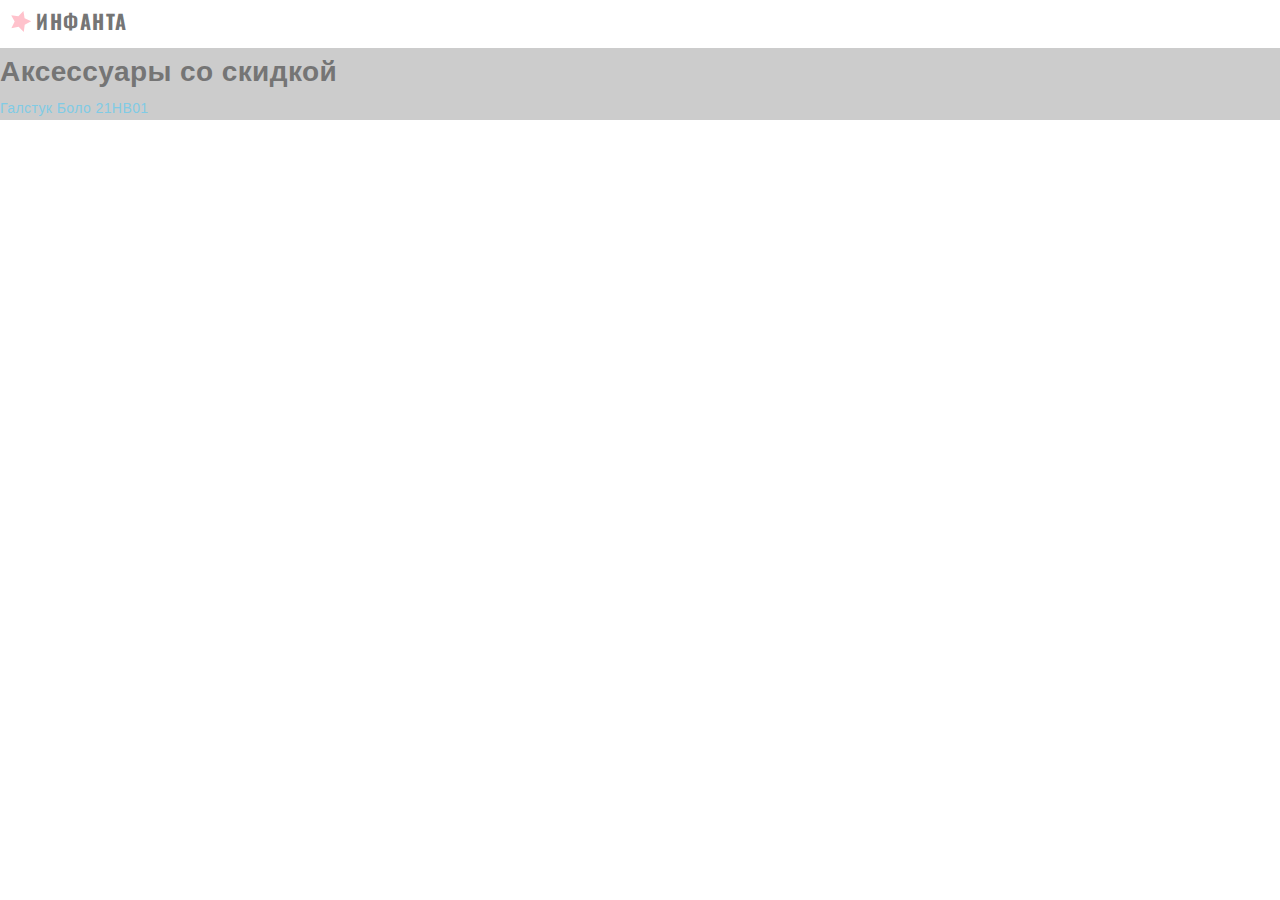
==== index.html @ 3a67ed8e "adds logo" ====
<!DOCTYPE html>
<html lang="ru">
  <head>
    <meta charset="UTF-8" />
    <meta name="viewport" content="width=device-width, initial-scale=1.0" />
    <title>Инфанта - Аксессуары со скидкой</title>
    <link
      href="https://fonts.googleapis.com/css2?family=Oswald&display=swap"
      rel="stylesheet"
    />
    <link
      rel="stylesheet"
      href="https://cdnjs.cloudflare.com/ajax/libs/modern-normalize/0.6.0/modern-normalize.min.css"
    />
    <link rel="stylesheet" href="./CSS/styles.css" />
  </head>

  <body>
    <!-- Header -->

    <header class="page-header">
      <nav main-nav>
        <a class="logo" href="./index.html">
          <span>
            <svg class="icon" width="21" height="21">
              <use href="./images/sprite.svg#star-full"></use>
            </svg>
          </span>
          <h1 class="title brand">
            Инфанта
          </h1></a
        >
      </nav>
    </header>

    <!-- Main -->

    <main class="page-main">
      <section class="section">
        <div class="container">
          <h1 class="title h1">Аксессуары со скидкой</h1>
          <a class="product-link link" href="./halstuk-bolo-21hb01.html"
            >Галстук Боло 21HB01</a
          >
        </div>
      </section>
    </main>
    <footer class="page-footer"></footer>
  </body>
</html>
---- CSS/styles.css ----
html {
  box-sizing: border-box;
}

*,
*::before,
*::after {
  box-sizing: inherit;
}

:root {
  --primary-text-color: #757575;
  --secondary-text-color: #212121;
  --accent-colot: #ffc2cc;
  --accent-secondary-color: #80cbe5;
  --primary-white-color: #ffffff;
}

.visually-hidden {
  position: absolute;
  width: 1px;
  height: 1px;
  margin: -1px;
  border: 0;
  padding: 0;
  clip: rect(0 0 0 0);
  overflow: hidden;
}

body {
  font-family: -apple-system, BlinkMacSystemFont, "Segoe UI", "Roboto", "Oxygen",
    "Ubuntu", "Cantarell", "Fira Sans", "Droid Sans", "Helvetica Neue",
    sans-serif;
  font-style: normal;
  font-weight: 400;
  font-size: 14px;
  line-height: 1.72;
  letter-spacing: 0.03em;
  color: var(--primary-text-color);
  background-color: #ffffff;
}

/* Section */

.section {
  display: flex;
  justify-content: center;
  width: 100%;
  background-color: red;
}

/* Container */

.container {
  width: 100%;
  max-width: 1440px;
  background-color: #ccc;
}

img {
  display: block;
  min-width: 100%;
  height: auto;
}

.link {
  text-decoration: none;
}

.title {
  margin: 0;
  padding: 0;
}

.list {
  padding: 0;
  margin: 0;
  list-style: none;
}

.relative {
  position: relative;
}

/* Header */

.page-header {
  padding: 10px;
}

.logo {
  display: inline-flex;
  align-items: baseline;
  margin: 0;

  color: var(--primary-text-color);
  text-decoration: none;
  border-radius: 3px;
}

.title.brand {
  font-family: "Oswald", sans-serif;
  font-size: 20px;
  line-height: 1;
  letter-spacing: 1.5px;
  text-transform: uppercase;
  transform: translateY(-1px);
}

.logo .icon {
  display: block;
  margin-right: 5px;
  fill: var(--accent-colot);
  transform: rotateZ(17deg);
}

.product-link {
  color: var(--accent-secondary-color);
}

/* Main */
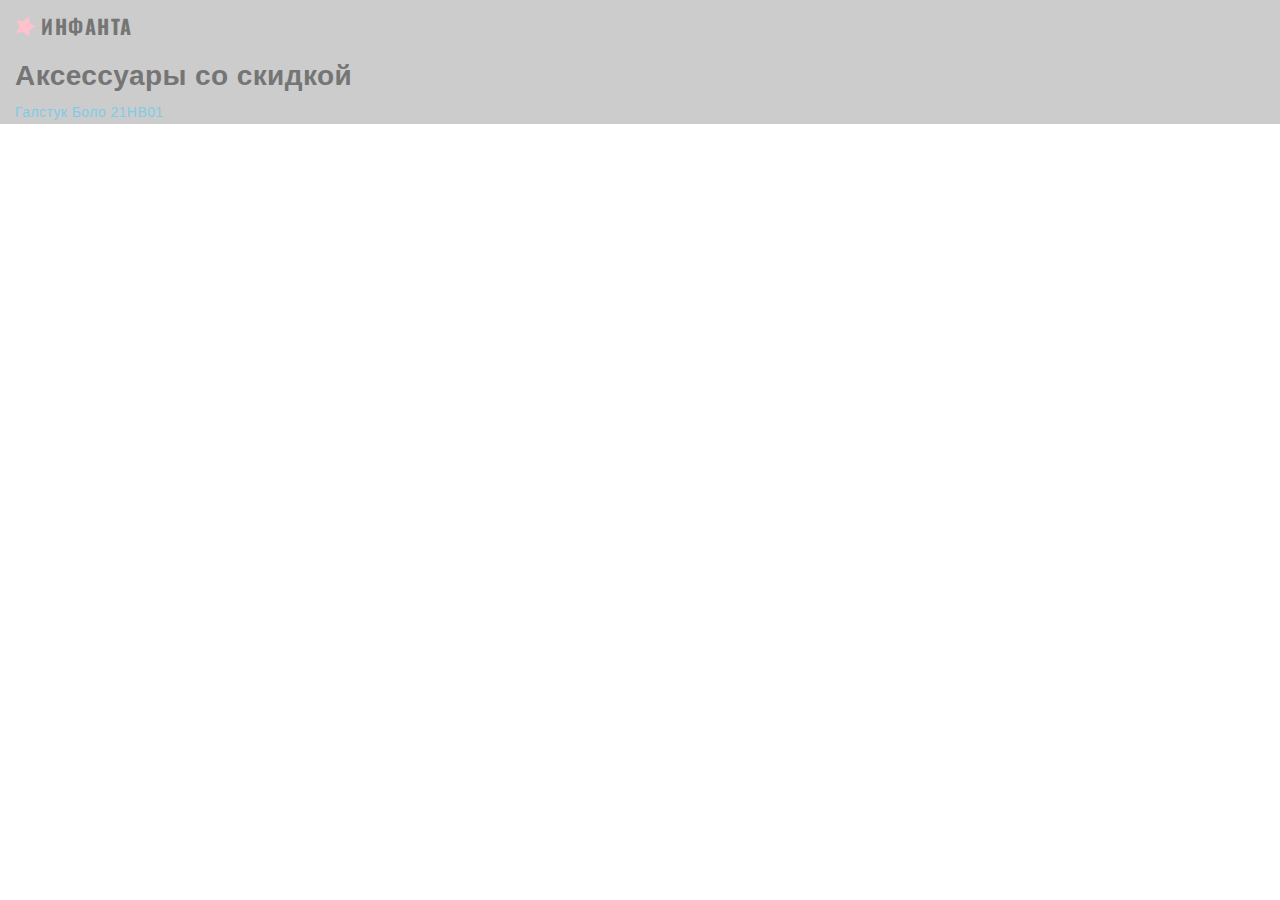
==== commit 2708da3a: "connects the preprocessor SASS" ====
--- a/index.html
+++ b/index.html
@@ -12,25 +12,27 @@
       rel="stylesheet"
       href="https://cdnjs.cloudflare.com/ajax/libs/modern-normalize/0.6.0/modern-normalize.min.css"
     />
-    <link rel="stylesheet" href="./CSS/styles.css" />
+    <link rel="stylesheet" href="./CSS/main.min.css" />
   </head>
 
   <body>
     <!-- Header -->
 
     <header class="page-header">
-      <nav main-nav>
-        <a class="logo" href="./index.html">
-          <span>
-            <svg class="icon" width="21" height="21">
-              <use href="./images/sprite.svg#star-full"></use>
-            </svg>
-          </span>
-          <h1 class="title brand">
-            Инфанта
-          </h1></a
-        >
-      </nav>
+      <div class="container">
+        <nav main-nav>
+          <a class="logo" href="./index.html">
+            <span>
+              <svg class="icon" width="21" height="21">
+                <use href="./images/sprite.svg#star-full"></use>
+              </svg>
+            </span>
+            <h1 class="title brand">
+              Инфанта
+            </h1>
+          </a>
+        </nav>
+      </div>
     </header>
 
     <!-- Main -->
--- a/CSS/main.min.css
+++ b/CSS/main.min.css
@@ -0,0 +1,2 @@
+html{-webkit-box-sizing:border-box;box-sizing:border-box}*,*::before,*::after{-webkit-box-sizing:inherit;box-sizing:inherit}body{font-family:-apple-system, BlinkMacSystemFont, "Segoe UI", "Roboto", "Oxygen", "Ubuntu", "Cantarell", "Fira Sans", "Droid Sans", "Helvetica Neue", sans-serif;font-style:normal;font-weight:400;font-size:14px;line-height:1.72;letter-spacing:0.03em;color:#757575;background-color:#ffffff}.visually-hidden{position:absolute;width:1px;height:1px;margin:-1px;border:0;padding:0;clip:rect(0 0 0 0);overflow:hidden}img{display:block;min-width:100%;height:auto}.list{padding:0;margin:0;list-style:none}.link{text-decoration:none}.title{margin:0;padding:0}.button{cursor:pointer;padding:0;border:none}.relative{position:relative}.section{display:-webkit-box;display:-ms-flexbox;display:flex;-webkit-box-pack:center;-ms-flex-pack:center;justify-content:center;width:100%;background-color:red}.container{width:100%;max-width:1440px;padding-left:15px;padding-right:15px;margin-left:auto;margin-right:auto;background-color:#ccc}.logo{display:-webkit-inline-box;display:-ms-inline-flexbox;display:inline-flex;-webkit-box-align:baseline;-ms-flex-align:baseline;align-items:baseline;margin:0;padding-top:15px;padding-bottom:15px;color:#757575;text-decoration:none;border-radius:3px}.logo .icon{display:block;margin-right:5px;fill:#ffc2cc;-webkit-transform:rotateZ(17deg);transform:rotateZ(17deg)}.logo .title.brand{font-family:"Oswald", sans-serif;font-size:20px;line-height:1;letter-spacing:1.5px;text-transform:uppercase;-webkit-transform:translateY(-1px);transform:translateY(-1px)}.product-link{color:#80cbe5}
+/*# sourceMappingURL=main.min.css.map */